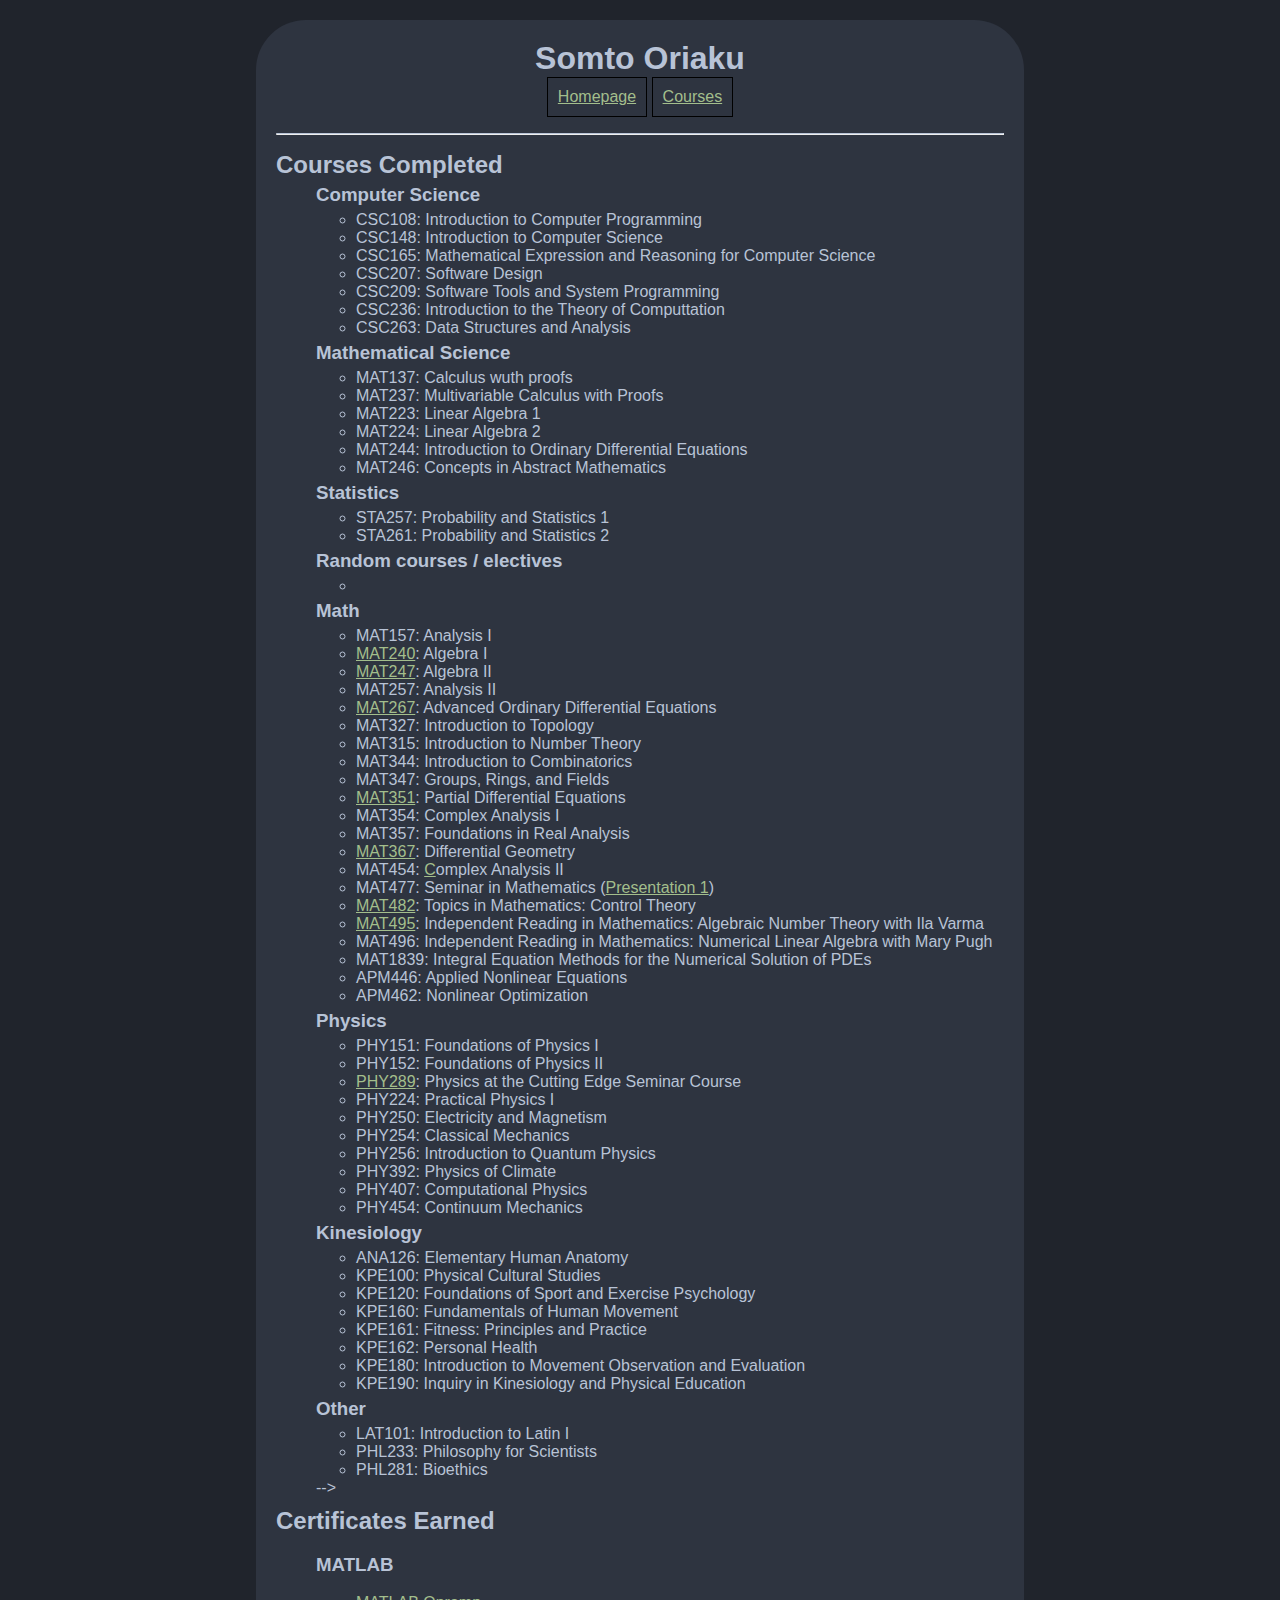
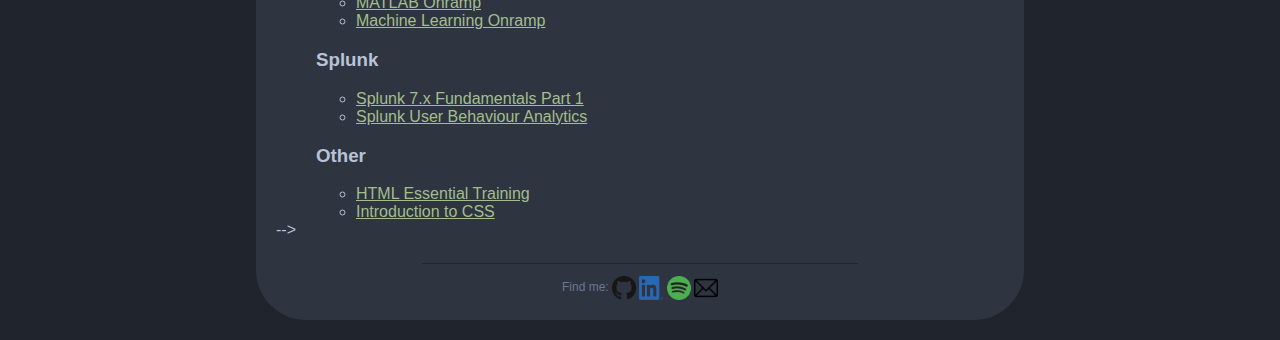
==== somto/courses.html @ 7acfd5cd "Add files via upload" ====
<!DOCTYPE html>
<html lang="en-us">

<head>
    <title>
        Courses
    </title>

    <!-- Setup Meta Data -->
    <meta charset="utf-8">
    <meta name="description" content="Courses I have taken.">
    <meta name="author" content="Nathan Gurrin-Smith">
    <meta name="keywords" content="Nathan,Gurrin,Smith,Gurrin-Smith,courses">

    <!-- Include stylesheets -->
    <link rel="stylesheet" type="text/css" href="css/global.css">
    <link rel="stylesheet" type="text/css" href="css/courses.css">

</head>

<body>

    <!-- Include the universal header -->
    <header class="global_header">
        <h1 id="main_header">
            Somto Oriaku
        </h1>
        <nav id="main_navigation">
            <ul>
              <li><a href="index.html">Homepage</a></li>
              <li><a href="courses.html">Courses</a></li>
            </ul>
        </nav>
        <hr id="header_separation">
    </header>

    <main>
        <h2 class="page_header">Courses Completed</h2>
        <ul class="sub_list">
            <li class="subject_list">
                <h3 class="subject_header">Computer Science</h3>
                <ul>
                    <li>CSC108: Introduction to Computer Programming</li>
                    <li>CSC148: Introduction to Computer Science</li>
                    <li>CSC165: Mathematical Expression and Reasoning for Computer Science</li>
                    <li>CSC207: Software Design</li>
                    <li>CSC209: Software Tools and System Programming</li>
                    <li>CSC236: Introduction to the Theory of Computtation</li>
                    <li>CSC263: Data Structures and Analysis</li>
                </ul>
                
                <h3 class="subject_header">Mathematical Science</h3>
                <ul>
                    <li>MAT137: Calculus wuth proofs</li>
                    <li>MAT237: Multivariable Calculus with Proofs</li>
                    <li>MAT223: Linear Algebra 1</li>
                    <li>MAT224: Linear Algebra 2</li>
                    <li>MAT244: Introduction to Ordinary Differential Equations</li>
                    <li>MAT246: Concepts in Abstract Mathematics</li>
                </ul>
                
                <h3 class="subject_header">Statistics</h3>
                <ul>
                    <li>STA257: Probability and Statistics 1</li>
                    <li>STA261: Probability and Statistics 2</li>
                </ul>
                <h3 class="subject_header">Random courses / electives</h3>
                <ul>
                    <li></li>
                </ul>
                
            </li>
            <li class="subject_list">
                <h3 class="subject_header">Math</h3>
                <ul>
                    <li>MAT157: Analysis I</li>
                    <li><a href="http://www.math.toronto.edu/mein/teaching/MAT240/MAT240.html">MAT240</a>: Algebra I</li>
                    <li><a href="http://www.math.utoronto.ca/payman/mat247/main.html">MAT247</a>: Algebra II</li>
                    <li>MAT257: Analysis II</li>
                    <li><a href="http://www.math.utoronto.ca/mpugh/Teaching/MAT267_20/mat267.html">MAT267</a>: Advanced Ordinary Differential Equations</li>
                    <li>MAT327: Introduction to Topology</li>
										<li>MAT315: Introduction to Number Theory</li>
                    <li>MAT344: Introduction to Combinatorics</li>
                    <li>MAT347: Groups, Rings, and Fields</li>
                    <li><a href="http://individual.utoronto.ca/cketterer/mat351">MAT351</a>: Partial Differential Equations</li>
                    <li>MAT354: Complex Analysis I</li>
                    <li>MAT357: Foundations in Real Analysis</li>
                    <li><a href="https://www.math.toronto.edu/laithy/367/367.html?announcements">MAT367</a>: Differential Geometry</li>
                    <li>MAT454: <a href="http://individual.utoronto.ca/csjyu/index.html">C</a>omplex Analysis II</li>
										<li>MAT477: Seminar in Mathematics (<a href="other/fire.html">Presentation 1</a>)</li>
										<li><a href="http://www.math.toronto.edu/khesin/teaching/control/controltheory21syl.html">MAT482</a>: Topics in Mathematics: Control Theory</li>
										<li><a href="http://www.math.toronto.edu/~ila/mat415h1f2021.html">MAT495</a>: Independent Reading in Mathematics: Algebraic Number Theory with Ila Varma</li>
										<li>MAT496: Independent Reading in Mathematics: Numerical Linear Algebra with Mary Pugh</li>
										<li>MAT1839: Integral Equation Methods for the Numerical Solution of PDEs</li>
										<li>APM446: Applied Nonlinear Equations</li>
										<li>APM462: Nonlinear Optimization</li>
                </ul>
            </li>
            <li class="subject_list">
                <h3 class="subject_header">Physics</h3>
                <ul>
                    <li>PHY151: Foundations of Physics I</li>
                    <li>PHY152: Foundations of Physics II</li>
                    <li><a href="https://www.physics.utoronto.ca/~phy289/">PHY289</a>: Physics at the Cutting Edge Seminar Course</li>
                    <li>PHY224: Practical Physics I</li>
                    <li>PHY250: Electricity and Magnetism</li>
                    <li>PHY254: Classical Mechanics</li>
                    <li>PHY256: Introduction to Quantum Physics</li>
                    <li>PHY392: Physics of Climate</li>
                    <li>PHY407: Computational Physics</li>
										<li>PHY454: Continuum Mechanics</li>
                </ul>
            </li>
            
            <li class="subject_list">
                <h3 class="subject_header">Kinesiology</h3>
                <ul>
                    <li>ANA126: Elementary Human Anatomy</li>
                    <li>KPE100: Physical Cultural Studies</li>
                    <li>KPE120: Foundations of Sport and Exercise Psychology</li>
                    <li>KPE160: Fundamentals of Human Movement</li>
                    <li>KPE161: Fitness: Principles and Practice</li>
                    <li>KPE162: Personal Health</li>
                    <li>KPE180: Introduction to Movement Observation and Evaluation</li>
                    <li>KPE190: Inquiry in Kinesiology and Physical Education</li>
                </ul>
            </li>
            <li class="subject_list">
                <h3 class="subject_header">Other</h3>
                <ul>
                    <li>LAT101: Introduction to Latin I</li>
                    <li>PHL233: Philosophy for Scientists</li>
                    <li>PHL281: Bioethics</li>
                </ul>
            </li>
            -->
        </ul>
				<h2 class="page_header">Certificates Earned</h2>
        <ul class="sub_list">
					<li class="subject_list">
						<h3>MATLAB</h3>
						<ul id="matlab_certificates_content">
							<li><a href="https://matlabacademy.mathworks.com/progress/share/certificate.html?id=bc0f322a-19a8-43fe-aa34-8ddb7fc31b1b">MATLAB Onramp</a></li>
							<li><a href="https://matlabacademy.mathworks.com/progress/share/certificate.html?id=99f2189a-7235-4ed5-b5db-83092addf34d">Machine Learning Onramp</a></li>
						</ul>
					</li>
					<li class="subject_list">
						<h3>Splunk</h3>
	        	<ul id="splunk_certificates_content">
	            <li><a href="https://www.splunk.com/en_us/training/free-courses/splunk-fundamentals-1.html">Splunk 7.x Fundamentals Part 1</a></li>
							<li><a href="https://www.splunk.com/en_us/training/courses/user-behaviour-analytics.html">Splunk User Behaviour Analytics</a></li>
	        	</ul>
					</li>
					<li class="subject_list">
						<h3>Other</h3>
						<ul id="other_certificates_content">
							<li><a href="https://www.linkedin.com/learning/html-essential-training-4/what-is-html?u=76812730">HTML Essential Training</a></li>
	            <li><a href="https://www.linkedin.com/learning/introduction-to-css/welcome?u=76812730">Introduction to CSS</a></li>
						</ul>
					</li>
				</ul>
            -->
    </main>

    <!-- Include the universal footer -->
    <footer id="global_footer">
      <hr id="footer_separation">
      <ul>
        <li>Find me: </li>
        <li><a href="https://github.com/nathangs6"><img src="images/github_logo.png" class="networking_image"></img></a></li>
        <li><a href="https://www.linkedin.com/in/nathan-gurrin-smith/"><img src="images/linkedin_logo.png" class="networking_image"></img></a></li>
				<li><a href="https://open.spotify.com/user/island8787?si=eb64c949889f4460"><img src="images/spotify_logo.png" class="networking_image"></img></a></li>
				<li><a href="mailto:nathan.gurrinsmith@outlook.com"><img src="images/email_logo.png" class="networking_image"></img></a></li>
      </ul>
    </footer>

</body>

</html>
---- somto/css/global.css ----
/* Format the header */
#main_header, #main_navigation ul {
  text-align: center;
  margin: 0;
  padding: 0;
}

/* Header separation bar */
#header_separation {
  display: block;
  border-top: 1px solid HSL(218, 27%, 78%);
  margin: 1em 0;
  padding: 0;
}

/* Make the navigation list horizontal and boxed */
#main_navigation ul li {
  display: inline-block;
  list-style-type: none;
  border: 1px solid black;
  margin: 0;
  padding: 0;
}

/* Makes the whole link boxes clickable */
#main_navigation a {
  display: inline-block;
  margin: 0 auto;
  padding:10px 10px;
}


/* Format the Footer */
#global_footer {
  text-align: center;
  font-size: 12px;
  color: #6A7895;
}

#global_footer ul {
  margin: 0;
  padding: 0;
}

#global_footer ul li {
  display: inline;
  list-style-type: none;
}

/* Make sure the networking icon images are the right size and alignment */
.networking_image {
	vertical-align: middle;
  height: 24px;
  width: 24px;
}

/* Footer separation bar */
#footer_separation {
  display: block;
  border: 0;
  background-color: HSL(220, 16%, 15%);
  height: 1px;
  margin: 2em 20% 1em 20%;
  padding: 0;
}


/* Styling for Every Page */
body {
  margin: 20px 20%;
  padding: 20px;
  background-color: #2e3440;
  color: HSL(218, 27%, 78%);
  font-family: "Noto Sans", sans-serif;
  border-radius: 50px;
}

html {
  background-color: HSL(220, 16%, 15%);
}

a {
  color: #a3be8c;
}
---- somto/css/courses.css ----
/* Reduce margins around the main headings */
.page_header {
  margin: 10px 0 0 0;
  padding: 0;
}


/* Remove bullets from the subject list */
.subject_list {
  list-style-type: none;
}

/* Reduce margins around the subject list */
.subject_header {
  margin: 5px 0;
}


/* Reduce margins around the courses taken */
.sub_list {
  margin: 0;
}
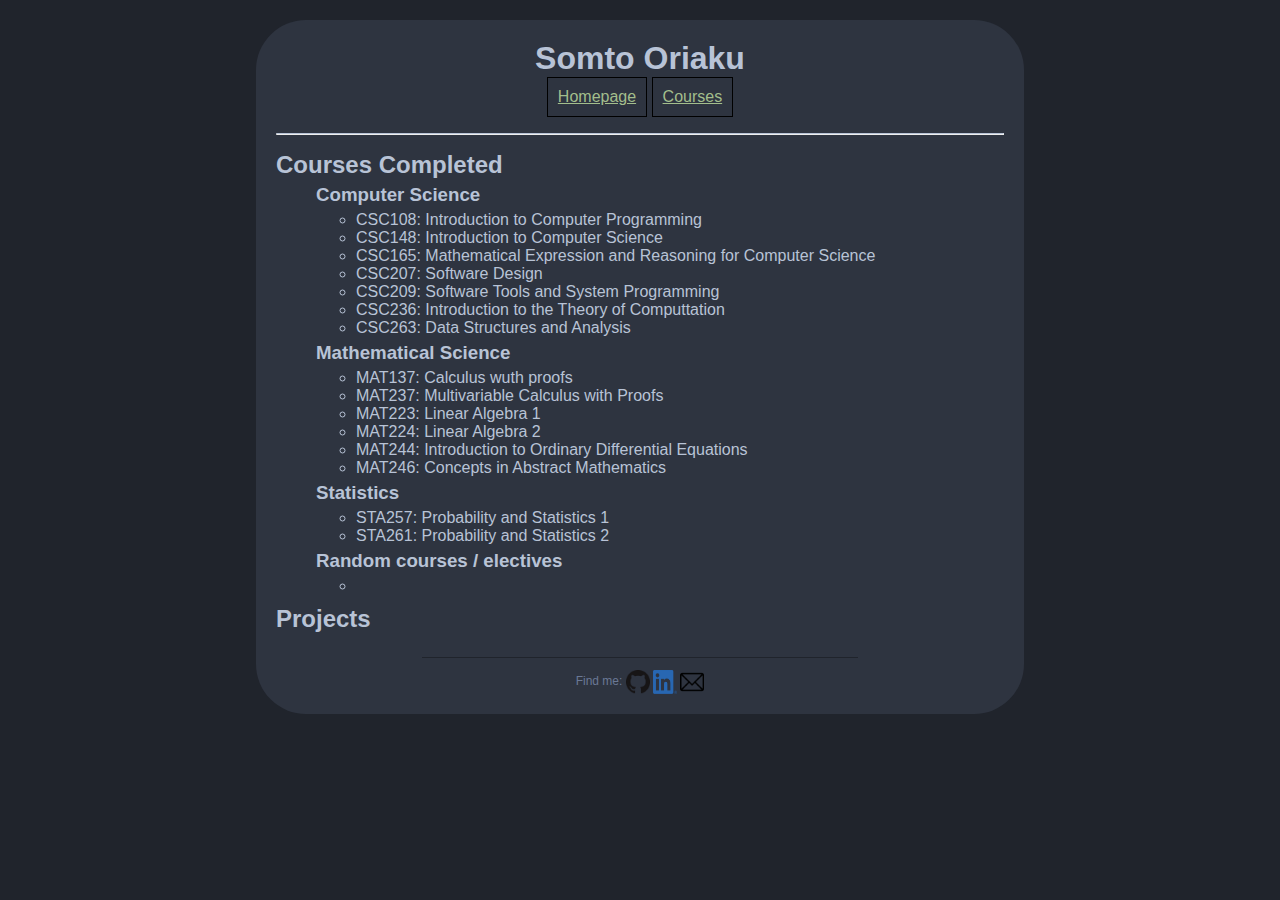
==== commit 9495f594: "Add files via upload" ====
--- a/somto/courses.html
+++ b/somto/courses.html
@@ -70,73 +70,12 @@
                 </ul>
                 
             </li>
-            <li class="subject_list">
-                <h3 class="subject_header">Math</h3>
-                <ul>
-                    <li>MAT157: Analysis I</li>
-                    <li><a href="http://www.math.toronto.edu/mein/teaching/MAT240/MAT240.html">MAT240</a>: Algebra I</li>
-                    <li><a href="http://www.math.utoronto.ca/payman/mat247/main.html">MAT247</a>: Algebra II</li>
-                    <li>MAT257: Analysis II</li>
-                    <li><a href="http://www.math.utoronto.ca/mpugh/Teaching/MAT267_20/mat267.html">MAT267</a>: Advanced Ordinary Differential Equations</li>
-                    <li>MAT327: Introduction to Topology</li>
-										<li>MAT315: Introduction to Number Theory</li>
-                    <li>MAT344: Introduction to Combinatorics</li>
-                    <li>MAT347: Groups, Rings, and Fields</li>
-                    <li><a href="http://individual.utoronto.ca/cketterer/mat351">MAT351</a>: Partial Differential Equations</li>
-                    <li>MAT354: Complex Analysis I</li>
-                    <li>MAT357: Foundations in Real Analysis</li>
-                    <li><a href="https://www.math.toronto.edu/laithy/367/367.html?announcements">MAT367</a>: Differential Geometry</li>
-                    <li>MAT454: <a href="http://individual.utoronto.ca/csjyu/index.html">C</a>omplex Analysis II</li>
-										<li>MAT477: Seminar in Mathematics (<a href="other/fire.html">Presentation 1</a>)</li>
-										<li><a href="http://www.math.toronto.edu/khesin/teaching/control/controltheory21syl.html">MAT482</a>: Topics in Mathematics: Control Theory</li>
-										<li><a href="http://www.math.toronto.edu/~ila/mat415h1f2021.html">MAT495</a>: Independent Reading in Mathematics: Algebraic Number Theory with Ila Varma</li>
-										<li>MAT496: Independent Reading in Mathematics: Numerical Linear Algebra with Mary Pugh</li>
-										<li>MAT1839: Integral Equation Methods for the Numerical Solution of PDEs</li>
-										<li>APM446: Applied Nonlinear Equations</li>
-										<li>APM462: Nonlinear Optimization</li>
-                </ul>
-            </li>
-            <li class="subject_list">
-                <h3 class="subject_header">Physics</h3>
-                <ul>
-                    <li>PHY151: Foundations of Physics I</li>
-                    <li>PHY152: Foundations of Physics II</li>
-                    <li><a href="https://www.physics.utoronto.ca/~phy289/">PHY289</a>: Physics at the Cutting Edge Seminar Course</li>
-                    <li>PHY224: Practical Physics I</li>
-                    <li>PHY250: Electricity and Magnetism</li>
-                    <li>PHY254: Classical Mechanics</li>
-                    <li>PHY256: Introduction to Quantum Physics</li>
-                    <li>PHY392: Physics of Climate</li>
-                    <li>PHY407: Computational Physics</li>
-										<li>PHY454: Continuum Mechanics</li>
-                </ul>
-            </li>
             
-            <li class="subject_list">
-                <h3 class="subject_header">Kinesiology</h3>
-                <ul>
-                    <li>ANA126: Elementary Human Anatomy</li>
-                    <li>KPE100: Physical Cultural Studies</li>
-                    <li>KPE120: Foundations of Sport and Exercise Psychology</li>
-                    <li>KPE160: Fundamentals of Human Movement</li>
-                    <li>KPE161: Fitness: Principles and Practice</li>
-                    <li>KPE162: Personal Health</li>
-                    <li>KPE180: Introduction to Movement Observation and Evaluation</li>
-                    <li>KPE190: Inquiry in Kinesiology and Physical Education</li>
-                </ul>
-            </li>
-            <li class="subject_list">
-                <h3 class="subject_header">Other</h3>
-                <ul>
-                    <li>LAT101: Introduction to Latin I</li>
-                    <li>PHL233: Philosophy for Scientists</li>
-                    <li>PHL281: Bioethics</li>
-                </ul>
-            </li>
-            -->
+        
         </ul>
-				<h2 class="page_header">Certificates Earned</h2>
+				<h2 class="page_header">Projects</h2>
         <ul class="sub_list">
+            <!--
 					<li class="subject_list">
 						<h3>MATLAB</h3>
 						<ul id="matlab_certificates_content">
@@ -167,10 +106,9 @@
       <hr id="footer_separation">
       <ul>
         <li>Find me: </li>
-        <li><a href="https://github.com/nathangs6"><img src="images/github_logo.png" class="networking_image"></img></a></li>
-        <li><a href="https://www.linkedin.com/in/nathan-gurrin-smith/"><img src="images/linkedin_logo.png" class="networking_image"></img></a></li>
-				<li><a href="https://open.spotify.com/user/island8787?si=eb64c949889f4460"><img src="images/spotify_logo.png" class="networking_image"></img></a></li>
-				<li><a href="mailto:nathan.gurrinsmith@outlook.com"><img src="images/email_logo.png" class="networking_image"></img></a></li>
+        <li><a href="https://github.com/somtooriaku"><img src="images/github_logo.png" class="networking_image"></img></a></li>
+        <li><a href="https://www.linkedin.com/in/somtochukwu-oriaku-698224231/"><img src="images/linkedin_logo.png" class="networking_image"></img></a></li>
+		<li><a href="mailto:somto.oriaku@mail.utoronto.ca"><img src="images/email_logo.png" class="networking_image"></img></a></li>
       </ul>
     </footer>
 
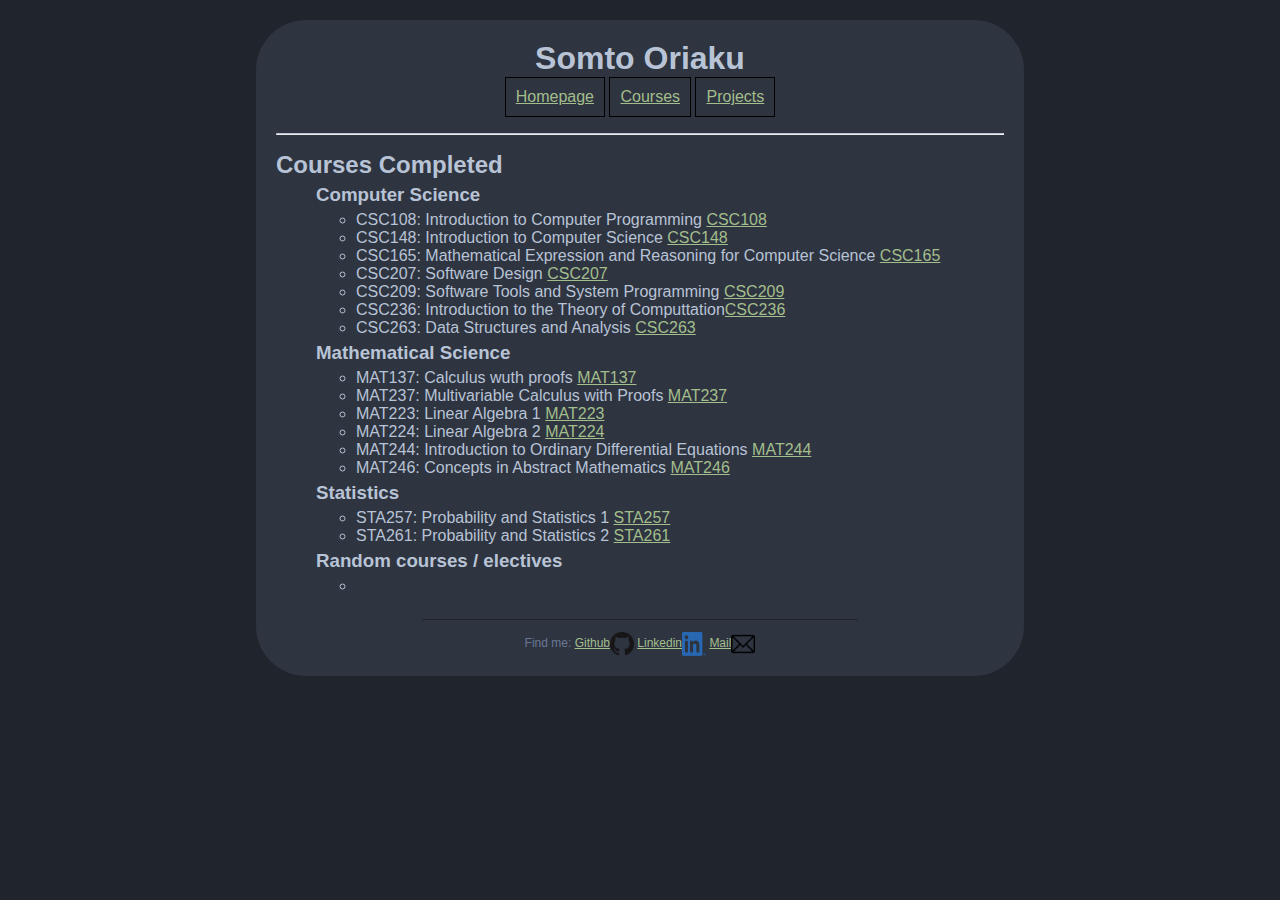
==== commit 6b941074: "Add files via upload" ====
--- a/somto/courses.html
+++ b/somto/courses.html
@@ -3,18 +3,19 @@
 
 <head>
     <title>
-        Courses
+        Somto's Courses
     </title>
 
     <!-- Setup Meta Data -->
     <meta charset="utf-8">
     <meta name="description" content="Courses I have taken.">
     <meta name="author" content="Nathan Gurrin-Smith">
-    <meta name="keywords" content="Nathan,Gurrin,Smith,Gurrin-Smith,courses">
+    <meta name="keywords" content="Somto,Oriaku,Somtochukwu">
 
     <!-- Include stylesheets -->
     <link rel="stylesheet" type="text/css" href="css/global.css">
     <link rel="stylesheet" type="text/css" href="css/courses.css">
+    <link rel="stylesheet" type="text/css" href="css/projects.css">
 
 </head>
 
@@ -29,6 +30,7 @@
             <ul>
               <li><a href="index.html">Homepage</a></li>
               <li><a href="courses.html">Courses</a></li>
+              <li><a href="projects.html">Projects</a></li>
             </ul>
         </nav>
         <hr id="header_separation">
@@ -40,29 +42,29 @@
             <li class="subject_list">
                 <h3 class="subject_header">Computer Science</h3>
                 <ul>
-                    <li>CSC108: Introduction to Computer Programming</li>
-                    <li>CSC148: Introduction to Computer Science</li>
-                    <li>CSC165: Mathematical Expression and Reasoning for Computer Science</li>
-                    <li>CSC207: Software Design</li>
-                    <li>CSC209: Software Tools and System Programming</li>
-                    <li>CSC236: Introduction to the Theory of Computtation</li>
-                    <li>CSC263: Data Structures and Analysis</li>
+                    <li>CSC108: Introduction to Computer Programming <a href="https://artsci.calendar.utoronto.ca/course/csc108h1" target="_blank">CSC108</a> </li>
+                    <li>CSC148: Introduction to Computer Science <a href="https://artsci.calendar.utoronto.ca/course/csc148h1" target="_blank">CSC148</a> </li>
+                    <li>CSC165: Mathematical Expression and Reasoning for Computer Science <a href="https://artsci.calendar.utoronto.ca/course/csc165h1" target="_blank">CSC165</a> </li>
+                    <li>CSC207: Software Design <a href="https://artsci.calendar.utoronto.ca/course/csc207h1" target="_blank">CSC207</a> </li>
+                    <li>CSC209: Software Tools and System Programming <a href="https://artsci.calendar.utoronto.ca/course/csc209h1" target="_blank">CSC209</a> </li>
+                    <li>CSC236: Introduction to the Theory of Computtation<a href="https://artsci.calendar.utoronto.ca/course/csc236h1" target="_blank">CSC236</a> </li>
+                    <li>CSC263: Data Structures and Analysis <a href="https://artsci.calendar.utoronto.ca/course/csc263h1" target="_blank">CSC263</a> </li>
                 </ul>
                 
                 <h3 class="subject_header">Mathematical Science</h3>
                 <ul>
-                    <li>MAT137: Calculus wuth proofs</li>
-                    <li>MAT237: Multivariable Calculus with Proofs</li>
-                    <li>MAT223: Linear Algebra 1</li>
-                    <li>MAT224: Linear Algebra 2</li>
-                    <li>MAT244: Introduction to Ordinary Differential Equations</li>
-                    <li>MAT246: Concepts in Abstract Mathematics</li>
+                    <li>MAT137: Calculus wuth proofs <a href="https://artsci.calendar.utoronto.ca/course/mat137y1" target="_blank">MAT137</a></li>
+                    <li>MAT237: Multivariable Calculus with Proofs <a href="https://artsci.calendar.utoronto.ca/course/mat237y1" target="_blank">MAT237</a></li>
+                    <li>MAT223: Linear Algebra 1 <a href="https://artsci.calendar.utoronto.ca/course/mat223h1" target="_blank">MAT223</a></li>
+                    <li>MAT224: Linear Algebra 2 <a href="https://artsci.calendar.utoronto.ca/course/mat224h1" target="_blank">MAT224</a></li>
+                    <li>MAT244: Introduction to Ordinary Differential Equations <a href="https://artsci.calendar.utoronto.ca/course/mat244h1" target="_blank">MAT244</a></li>
+                    <li>MAT246: Concepts in Abstract Mathematics <a href="https://artsci.calendar.utoronto.ca/course/mat246h1" target="_blank">MAT246</a></li>
                 </ul>
                 
                 <h3 class="subject_header">Statistics</h3>
                 <ul>
-                    <li>STA257: Probability and Statistics 1</li>
-                    <li>STA261: Probability and Statistics 2</li>
+                    <li>STA257: Probability and Statistics 1 <a href="https://artsci.calendar.utoronto.ca/course/sta257h1" target="_blank">STA257</a></li>
+                    <li>STA261: Probability and Statistics 2 <a href="https://artsci.calendar.utoronto.ca/course/sta261h1" target="_blank">STA261</a></li>
                 </ul>
                 <h3 class="subject_header">Random courses / electives</h3>
                 <ul>
@@ -73,9 +75,11 @@
             
         
         </ul>
-				<h2 class="page_header">Projects</h2>
+        
+		<!--
+        <h2 class="page_header">Projects</h2>
         <ul class="sub_list">
-            <!--
+            
 					<li class="subject_list">
 						<h3>MATLAB</h3>
 						<ul id="matlab_certificates_content">
@@ -106,9 +110,9 @@
       <hr id="footer_separation">
       <ul>
         <li>Find me: </li>
-        <li><a href="https://github.com/somtooriaku"><img src="images/github_logo.png" class="networking_image"></img></a></li>
-        <li><a href="https://www.linkedin.com/in/somtochukwu-oriaku-698224231/"><img src="images/linkedin_logo.png" class="networking_image"></img></a></li>
-		<li><a href="mailto:somto.oriaku@mail.utoronto.ca"><img src="images/email_logo.png" class="networking_image"></img></a></li>
+        <li><a href="https://github.com/somtooriaku">Github<img src="images/github_logo.png" class="networking_image"></img></a></li>
+        <li><a href="https://www.linkedin.com/in/somtochukwu-oriaku-698224231/">Linkedin<img src="images/linkedin_logo.png" class="networking_image"></img></a></li>
+		<li><a href="mailto:somto.oriaku@mail.utoronto.ca">Mail<img src="images/email_logo.png" class="networking_image"></img></a></li>
       </ul>
     </footer>
 
--- a/somto/css/projects.css
+++ b/somto/css/projects.css
@@ -0,0 +1,23 @@
+/* Reduce margins around the main headings */
+.page_header {
+    margin: 10px 0 0 0;
+    padding: 0;
+  }
+  
+  
+  /* Remove bullets from the subject list */
+  .subject_list {
+    list-style-type: none;
+  }
+  
+  /* Reduce margins around the subject list */
+  .subject_header {
+    margin: 5px 0;
+  }
+  
+  
+  /* Reduce margins around the courses taken */
+  .sub_list {
+    margin: 0;
+  }
+  